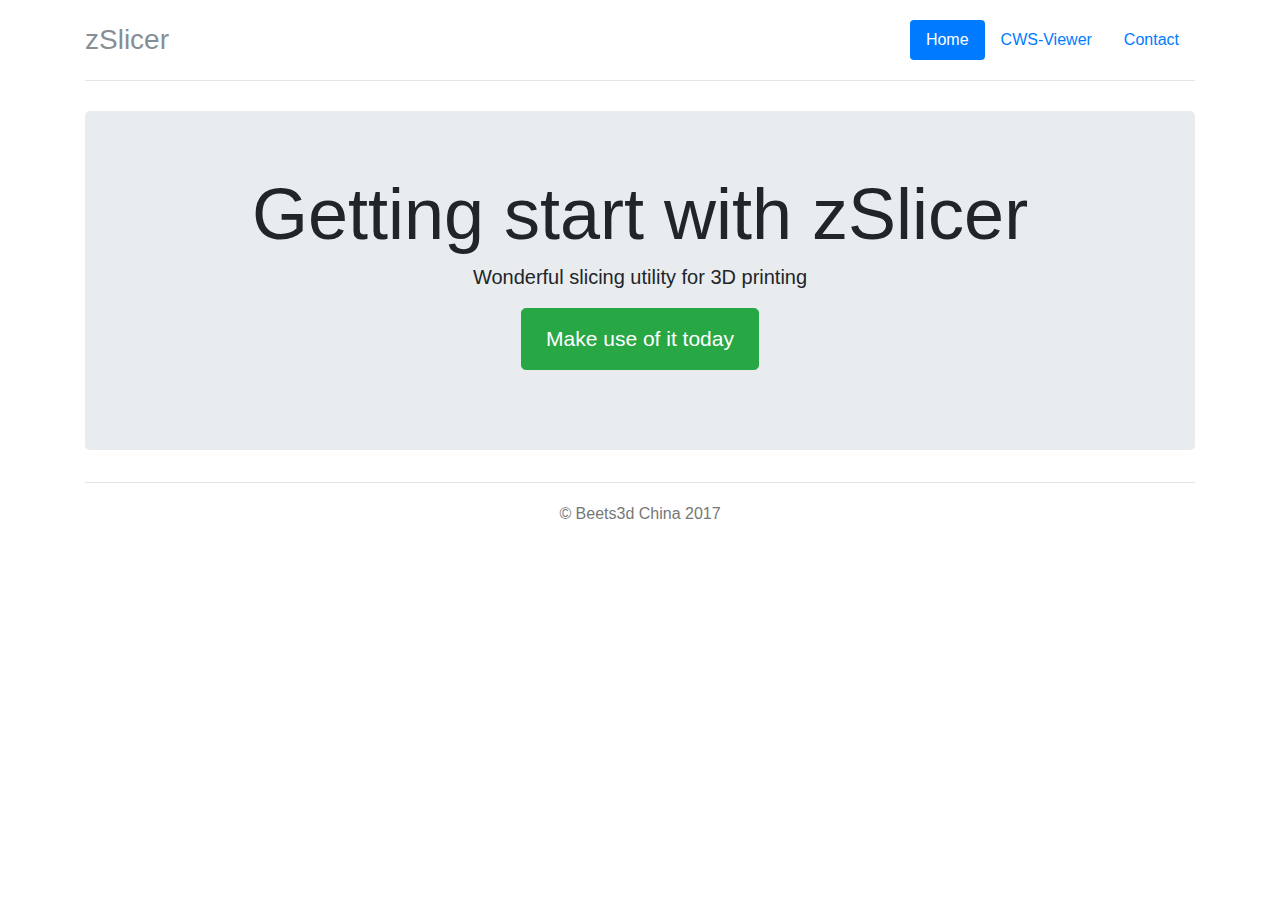
==== templates/index.html @ ea9755e9 "adding home page and theme css" ====
<!DOCTYPE html>
<html lang="en">
  <head>
    <meta charset="utf-8">
    <meta name="viewport" content="width=device-width, initial-scale=1, shrink-to-fit=no">
    <meta name="description" content="">
    <meta name="author" content="">
    <link rel="icon" href="../../favicon.ico">

    <title>zSlicer</title>

    <!-- Bootstrap core CSS -->
    <link href="../static/cwsviewer/css/bootstrap.css" rel="stylesheet">

    <!-- Custom styles for this template -->
    <link href="../static/cwsviewer/css/narrow-jumbotron.css" rel="stylesheet">
  </head>

  <body>

    <div class="container">
      <div class="header clearfix">
        <nav>
          <ul class="nav nav-pills float-right">
            <li class="nav-item">
              <a class="nav-link active" href="#">Home <span class="sr-only">(current)</span></a>
            </li>
            <li class="nav-item">
              <a class="nav-link" href="#"> CWS-Viewer</a>
            </li>
            <li class="nav-item">
              <a class="nav-link" href="#">Contact</a>
            </li>
          </ul>
        </nav>
        <h3 class="text-muted">zSlicer</h3>
      </div>

      <div class="jumbotron">
        <h2 class="display-3">Getting start with zSlicer</h2>
        <p class="lead">Wonderful slicing utility for 3D printing</p>
        <p><a class="btn btn-lg btn-success" href="#" role="button">Make use of it today</a></p>
      </div>


      <footer class="footer">
        <p>&copy; Beets3d China 2017</p>
      </footer>

    </div> <!-- /container -->

    <!-- Bootstrap core JavaScript
    ================================================== -->
    <!-- Placed at the end of the document so the pages load faster -->
    <!-- IE10 viewport hack for Surface/desktop Windows 8 bug -->
    <!--script src="../../assets/js/ie10-viewport-bug-workaround.js"></script-->
  </body>
</html>
---- static/cwsviewer/css/narrow-jumbotron.css ----
/* Space out content a bit */
body {
  padding-top: 20px;
  padding-bottom: 20px;
}

/* Everything but the jumbotron gets side spacing for mobile first views */
.header,
.footer {
  padding-right: 15px;
  padding-left: 15px;
}

/* Custom page header */
.header {
  padding-bottom: 20px;
  border-bottom: 1px solid #e5e5e5;
}
/* Make the masthead heading the same height as the navigation */
.header h3 {
  margin-top: 0;
  margin-bottom: 0;
  line-height: 40px;
}

/* Custom page footer */
.footer {
  padding-top: 19px;
  color: #777;
  border-top: 1px solid #e5e5e5;
  text-align: center;
}

/* Customize container */
@media (min-width: 768px) {
  .container {
    /*max-width: 730px;*/
  }
}
.container-narrow > hr {
  margin: 30px 0;
}

/* Main marketing message and sign up button */
.jumbotron {
  text-align: center;
  border-bottom: 1px solid #e5e5e5;
}
.jumbotron .btn {
  padding: 14px 24px;
  font-size: 21px;
}


/* Responsive: Portrait tablets and up */
@media screen and (min-width: 768px) {
  /* Remove the padding we set earlier */
  .header,
  .footer {
    padding-right: 0;
    padding-left: 0;
  }
  /* Space out the masthead */
  .header {
    margin-bottom: 30px;
  }
  /* Remove the bottom border on the jumbotron for visual effect */
  .jumbotron {
    border-bottom: 0;
  }
}

 /* RD: making vertical align great again */
.table > tbody > tr > td {
     vertical-align: middle;
}
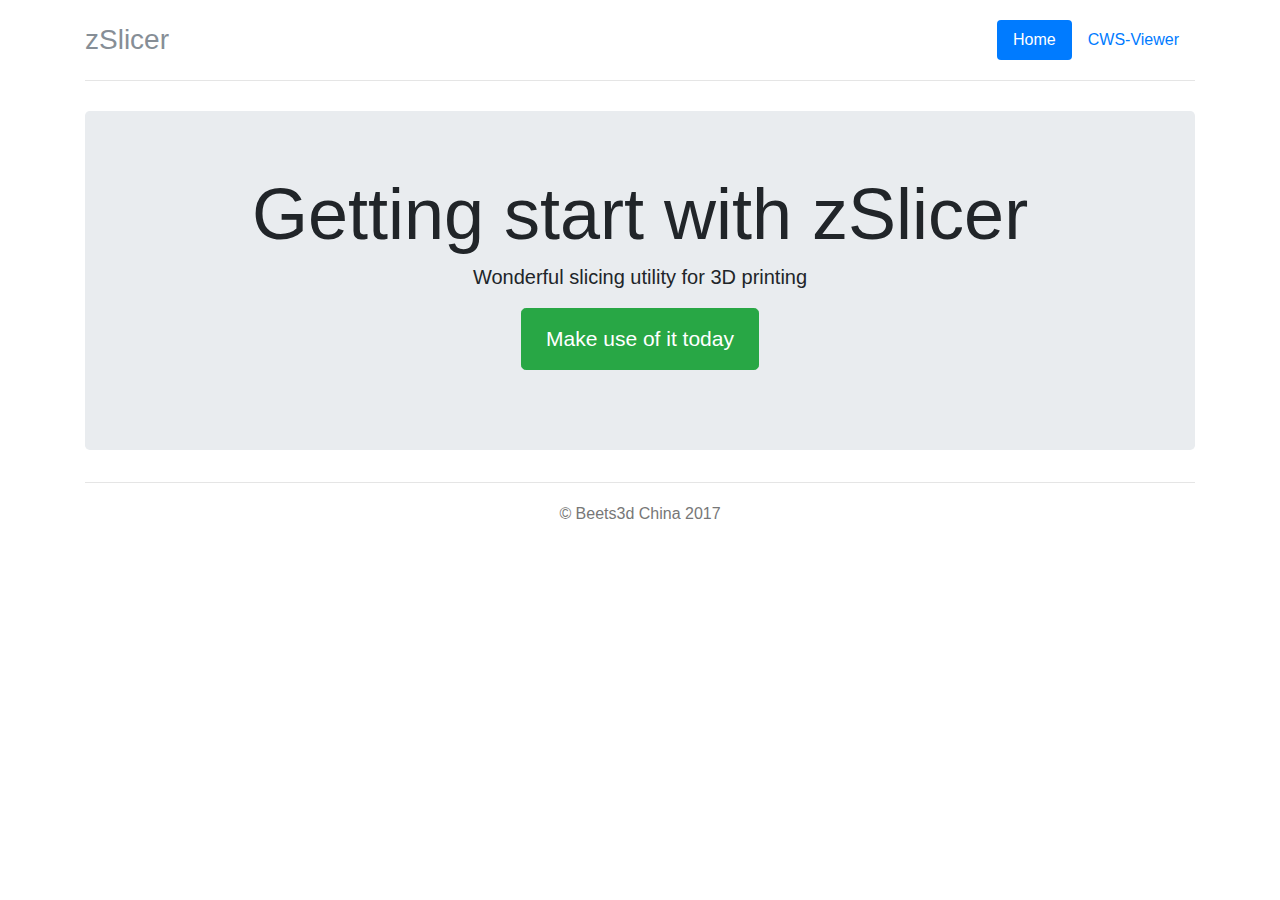
==== commit 4bb67f7e: "Complete home page and apply same theme to cws viewer" ====
--- a/templates/index.html
+++ b/templates/index.html
@@ -24,13 +24,10 @@
         <nav>
           <ul class="nav nav-pills float-right">
             <li class="nav-item">
-              <a class="nav-link active" href="#">Home <span class="sr-only">(current)</span></a>
+              <a class="nav-link active" href="/">Home <span class="sr-only">(current)</span></a>
             </li>
             <li class="nav-item">
-              <a class="nav-link" href="#"> CWS-Viewer</a>
-            </li>
-            <li class="nav-item">
-              <a class="nav-link" href="#">Contact</a>
+              <a class="nav-link" href="/cwsviewer"> CWS-Viewer</a>
             </li>
           </ul>
         </nav>
@@ -40,7 +37,7 @@
       <div class="jumbotron">
         <h2 class="display-3">Getting start with zSlicer</h2>
         <p class="lead">Wonderful slicing utility for 3D printing</p>
-        <p><a class="btn btn-lg btn-success" href="#" role="button">Make use of it today</a></p>
+        <p><a class="btn btn-lg btn-success" href="/cwsviewer" role="button">Make use of it today</a></p>
       </div>
 
 
